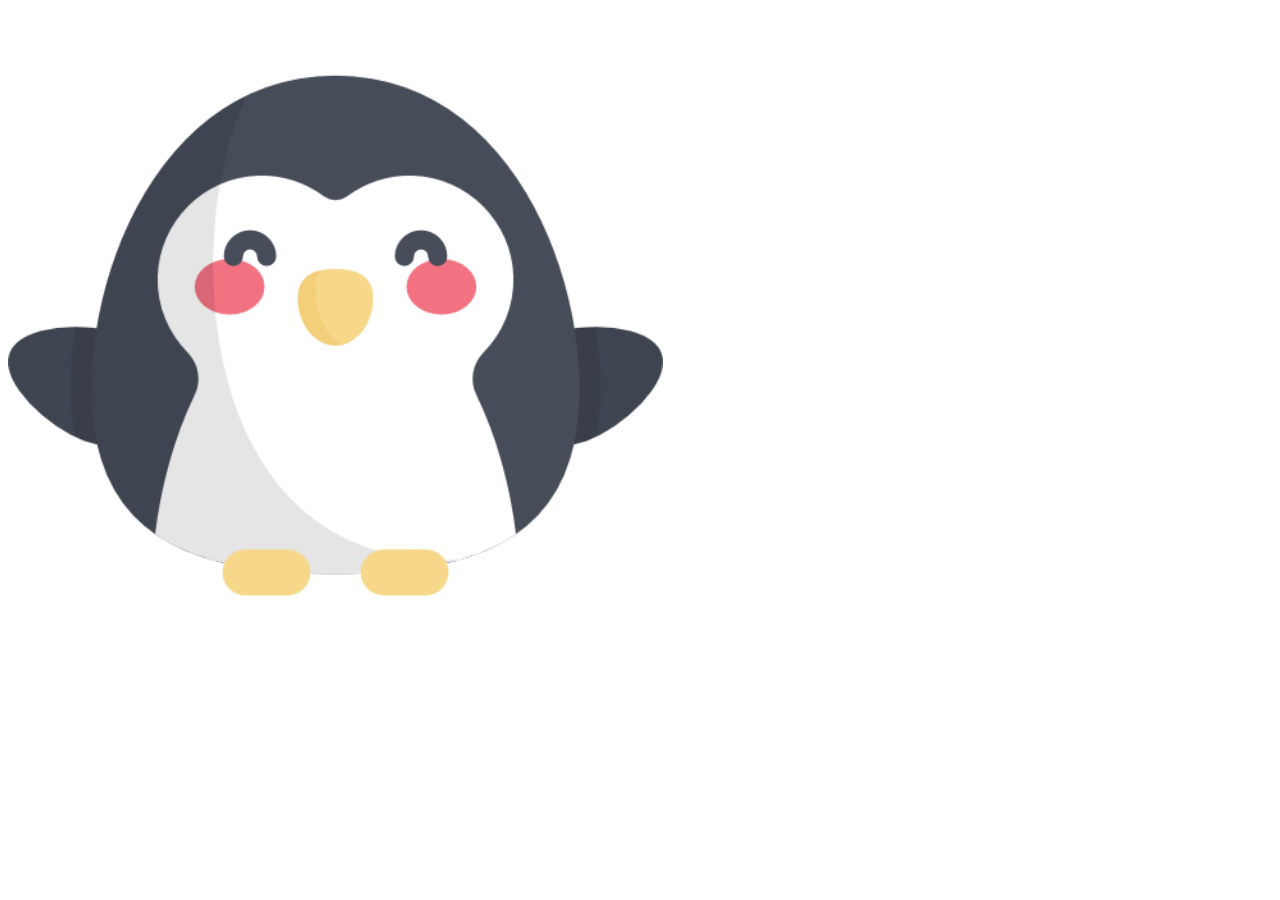
==== 예제/멀티미디어 예제/index.html @ 75766877 "0227 html_media_source" ====
<!DOCTYPE html>
<html lang="ko">
<head>
    <meta charset="UTF-8">
    <meta http-equiv="X-UA-Compatible" content="IE=edge">
    <meta name="viewport" content="width=device-width, initial-scale=1.0">
    <title>img 예제</title>
    <link rel="stylesheet" href="./main.css">
</head>
<body>
    <!-- viewport width가 700보다 작으면 병아리 크면 펭귄 이미지 -->
    <img srcset="../images/chick.png 700w,
    ../images/penguin.png 1000w" 
    src="../images/chick.png" 
    alt="귀여운 병아리" 
    >
<!-- sizes 속성은 적합한 이미지를 선택할 조건(width of viewport)과 해당 이미지의 출력 크기를 설정  -->
</body>
</html>
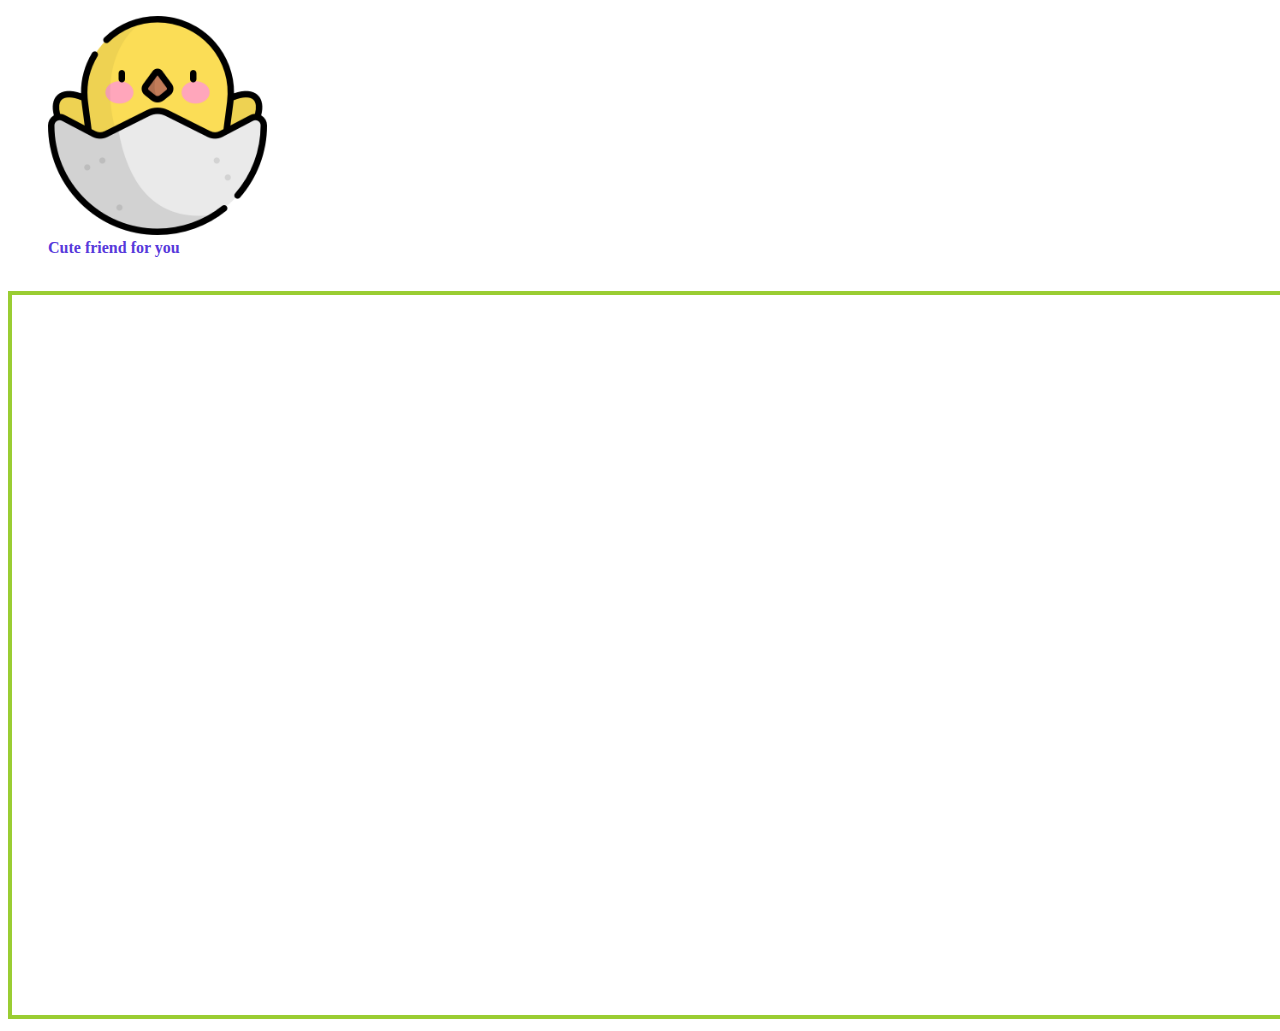
==== commit a6d3b9be: "0302" ====
--- a/예제/멀티미디어 예제/index.html
+++ b/예제/멀티미디어 예제/index.html
@@ -9,11 +9,19 @@
 </head>
 <body>
     <!-- viewport width가 700보다 작으면 병아리 크면 펭귄 이미지 -->
-    <img srcset="../images/chick.png 700w,
-    ../images/penguin.png 1000w" 
-    src="../images/chick.png" 
-    alt="귀여운 병아리" 
-    >
+    <figure>
+        <img srcset="../images/chick.png 700w,
+        ../images/penguin.png 1000w"
+        src="../images/chick.png" alt="귀여운 병아리"
+        sizes="300px">
+        <figcaption>Cute friend for you</figcaption>
+    </figure>
 <!-- sizes 속성은 적합한 이미지를 선택할 조건(width of viewport)과 해당 이미지의 출력 크기를 설정  -->
+    <br>
+    <iframe width="1280" height="720" src="https://www.youtube.com/embed/_nMJoMVFKZ0" frameborder="0" 
+    allow="accelerometer; autoplay; clipboard-write; encrypted-media; gyroscope; 
+    picture-in-picture" allowfullscreen style="border: 4px solid yellowgreen;"></iframe>
+
+
 </body>
 </html>--- a/예제/멀티미디어 예제/main.css
+++ b/예제/멀티미디어 예제/main.css
@@ -0,0 +1,5 @@
+figcaption{
+    text-align: left;
+    font-weight: bold;
+    color:rgb(87, 58, 219);
+}